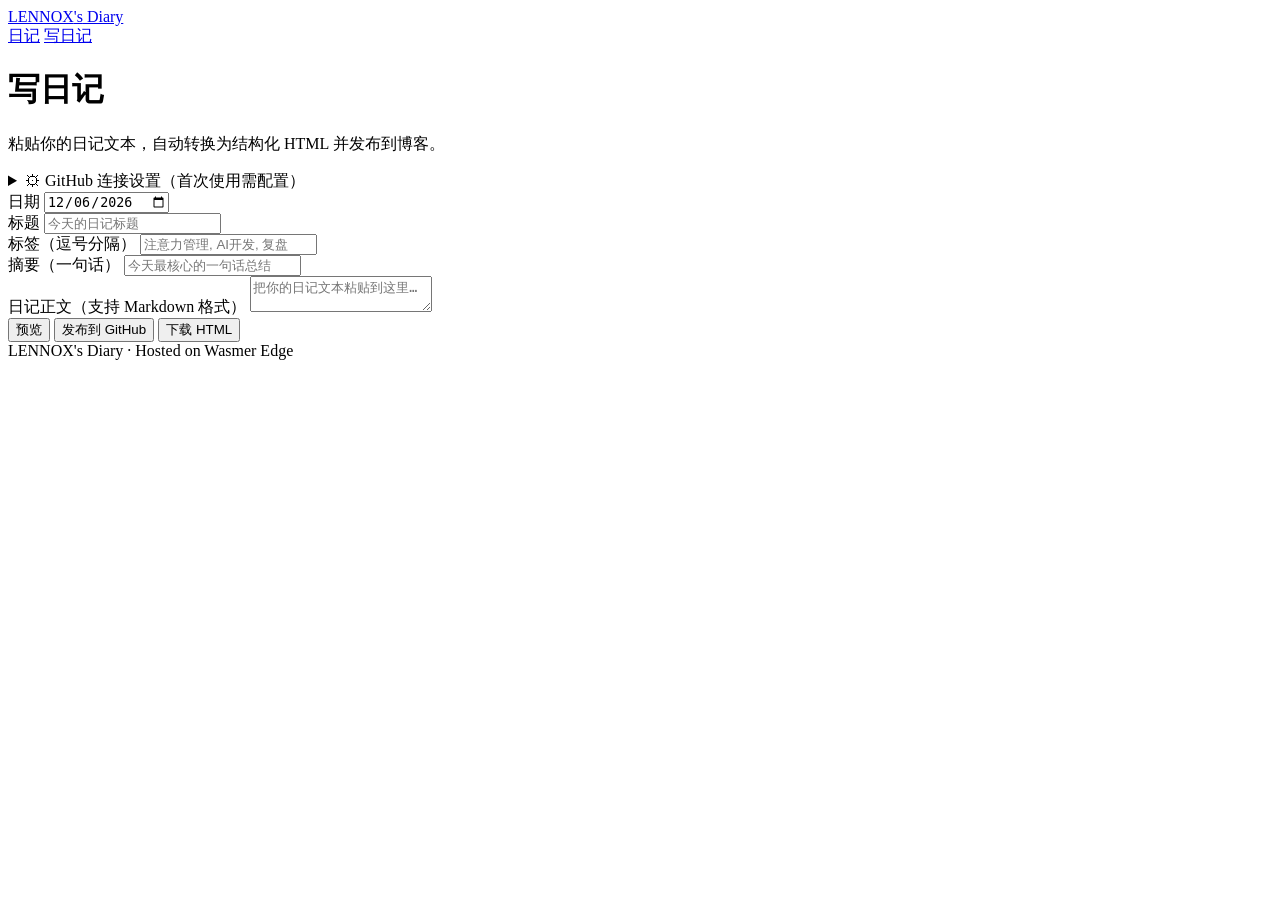
==== public/editor.html @ 010c524f "Add files via upload" ====
<!DOCTYPE html>
<html lang="zh-CN">
<head>
  <meta charset="UTF-8">
  <meta name="viewport" content="width=device-width, initial-scale=1.0">
  <title>写日记 — LENNOX's Diary</title>
  <meta name="robots" content="noindex">
  <link rel="stylesheet" href="/css/style.css">
</head>
<body>

  <header class="site-header">
    <div class="inner">
      <a href="/" class="site-title">LENNOX<span>'s</span> Diary</a>
      <nav class="site-nav">
        <a href="/">日记</a>
        <a href="/editor.html" class="active">写日记</a>
      </nav>
    </div>
  </header>

  <div class="editor-container">
    <h1 class="page-heading">写日记</h1>
    <p class="page-subtitle">粘贴你的日记文本，自动转换为结构化 HTML 并发布到博客。</p>

    <!-- GitHub Settings (collapsible) -->
    <details class="settings-panel" id="settingsPanel">
      <summary>⚙ GitHub 连接设置（首次使用需配置）</summary>
      <div class="settings-inner">
        <div class="editor-section">
          <label for="ghToken">GitHub Personal Access Token</label>
          <input type="password" class="editor-input" id="ghToken" placeholder="ghp_xxxxxxxxxxxx">
        </div>
        <div class="editor-row">
          <div class="editor-section">
            <label for="ghOwner">GitHub 用户名</label>
            <input type="text" class="editor-input" id="ghOwner" placeholder="your-github-username">
          </div>
          <div class="editor-section">
            <label for="ghRepo">仓库名</label>
            <input type="text" class="editor-input" id="ghRepo" placeholder="lennox-diary">
          </div>
        </div>
        <div class="editor-section">
          <label for="ghBranch">分支（默认 main）</label>
          <input type="text" class="editor-input" id="ghBranch" placeholder="main" value="main">
        </div>
        <div class="btn-group">
          <button class="btn btn-secondary" onclick="saveSettings()">保存设置</button>
          <span id="settingsStatus" style="font-size:0.85rem;color:var(--text-muted);align-self:center;"></span>
        </div>
      </div>
    </details>

    <!-- Entry metadata -->
    <div class="editor-row">
      <div class="editor-section">
        <label for="entryDate">日期</label>
        <input type="date" class="editor-input" id="entryDate">
      </div>
      <div class="editor-section">
        <label for="entryTitle">标题</label>
        <input type="text" class="editor-input" id="entryTitle" placeholder="今天的日记标题">
      </div>
    </div>

    <div class="editor-row">
      <div class="editor-section">
        <label for="entryTags">标签（逗号分隔）</label>
        <input type="text" class="editor-input" id="entryTags" placeholder="注意力管理, AI开发, 复盘">
      </div>
      <div class="editor-section">
        <label for="entrySummary">摘要（一句话）</label>
        <input type="text" class="editor-input" id="entrySummary" placeholder="今天最核心的一句话总结">
      </div>
    </div>

    <!-- Main text area -->
    <div class="editor-section">
      <label for="entryContent">日记正文（支持 Markdown 格式）</label>
      <textarea class="editor-textarea" id="entryContent" placeholder="把你的日记文本粘贴到这里…

支持的格式：
# 一级标题
## 二级标题
### 三级标题
- 列表项
> 引用块
**粗体**
普通段落直接写

洞察卡会自动识别 ### Insight-XX 格式并特殊渲染。"></textarea>
    </div>

    <div class="btn-group">
      <button class="btn btn-secondary" onclick="preview()">预览</button>
      <button class="btn btn-primary" onclick="publish()">发布到 GitHub</button>
      <button class="btn btn-secondary" onclick="downloadHTML()">下载 HTML</button>
    </div>

    <div id="statusMsg" class="status-msg"></div>

    <!-- Preview area -->
    <div class="preview-panel" id="previewPanel" style="display:none;">
      <h2 style="font-family:var(--font-display);font-size:1.1rem;margin-bottom:1rem;color:var(--text-muted);">预览</h2>
      <div id="previewContent" class="article-body"></div>
    </div>
  </div>

  <footer class="site-footer">
    LENNOX's Diary · Hosted on Wasmer Edge
  </footer>

  <script>
    // ========================================
    // Settings persistence (localStorage)
    // ========================================
    function loadSettings() {
      const fields = ['ghToken', 'ghOwner', 'ghRepo', 'ghBranch'];
      fields.forEach(id => {
        const val = localStorage.getItem('diary_' + id);
        if (val) document.getElementById(id).value = val;
      });
      // Auto-set today's date
      const today = new Date().toISOString().split('T')[0];
      document.getElementById('entryDate').value = today;
      // If settings exist, collapse the panel
      if (localStorage.getItem('diary_ghToken')) {
        document.getElementById('settingsPanel').removeAttribute('open');
      }
    }

    function saveSettings() {
      const fields = ['ghToken', 'ghOwner', 'ghRepo', 'ghBranch'];
      fields.forEach(id => {
        localStorage.setItem('diary_' + id, document.getElementById(id).value);
      });
      document.getElementById('settingsStatus').textContent = '✓ 已保存';
      document.getElementById('settingsPanel').removeAttribute('open');
      setTimeout(() => { document.getElementById('settingsStatus').textContent = ''; }, 2000);
    }

    loadSettings();

    // ========================================
    // Markdown-like → HTML converter
    // ========================================
    function markdownToHTML(text) {
      const lines = text.split('\n');
      let html = '';
      let inList = false;
      let inBlockquote = false;
      let listItems = [];
      let bqItems = [];

      function flushList() {
        if (listItems.length > 0) {
          html += '<ul>\n' + listItems.map(li => `  <li>${li}</li>`).join('\n') + '\n</ul>\n';
          listItems = [];
        }
        inList = false;
      }

      function flushBlockquote() {
        if (bqItems.length > 0) {
          html += '<blockquote>\n' + bqItems.map(bq => `  <p>${bq}</p>`).join('\n') + '\n</blockquote>\n';
          bqItems = [];
        }
        inBlockquote = false;
      }

      function inlineFormat(text) {
        // Bold
        text = text.replace(/\*\*(.+?)\*\*/g, '<strong>$1</strong>');
        // Inline code
        text = text.replace(/`(.+?)`/g, '<code>$1</code>');
        return text;
      }

      for (let i = 0; i < lines.length; i++) {
        let line = lines[i];
        let trimmed = line.trim();

        // Empty line
        if (trimmed === '') {
          flushList();
          flushBlockquote();
          continue;
        }

        // Section divider
        if (trimmed === '---') {
          flushList();
          flushBlockquote();
          html += '<div class="section-divider">· · ·</div>\n';
          continue;
        }

        // Headings
        if (trimmed.startsWith('### Insight-') || trimmed.startsWith('### Insight-')) {
          flushList();
          flushBlockquote();
          // Start insight card - collect until next heading or empty lines
          let insightTitle = trimmed.replace(/^###\s*/, '');
          let insightBody = '';
          i++;
          while (i < lines.length) {
            let nextLine = lines[i].trim();
            if (nextLine === '' && i + 1 < lines.length && (lines[i+1].trim().startsWith('#') || lines[i+1].trim().startsWith('### Insight'))) break;
            if (nextLine.startsWith('#')) { i--; break; }
            if (nextLine === '') { i++; continue; }
            // Classify insight lines
            if (nextLine.startsWith('* **结构**') || nextLine.startsWith('- **结构**')) {
              insightBody += `<p class="structure">${inlineFormat(nextLine.replace(/^[\*\-]\s*/, ''))}</p>\n`;
            } else if (nextLine.startsWith('* **关键点**') || nextLine.startsWith('- **关键点**')) {
              insightBody += `<p class="key-point">${inlineFormat(nextLine.replace(/^[\*\-]\s*/, ''))}</p>\n`;
            } else if (nextLine.startsWith('* **后果**') || nextLine.startsWith('- **后果**') ||
                       nextLine.startsWith('* **结论') || nextLine.startsWith('- **结论')) {
              insightBody += `<p class="conclusion">${inlineFormat(nextLine.replace(/^[\*\-]\s*/, ''))}</p>\n`;
            } else {
              insightBody += `<p>${inlineFormat(nextLine.replace(/^[\*\-]\s*/, ''))}</p>\n`;
            }
            i++;
          }
          html += `<div class="insight-card">\n  <h3>${inlineFormat(insightTitle)}</h3>\n  ${insightBody}</div>\n`;
          continue;
        }

        if (trimmed.startsWith('# ') && !trimmed.startsWith('## ')) {
          flushList(); flushBlockquote();
          // Skip top-level title (used as article title instead)
          continue;
        }
        if (trimmed.startsWith('## ')) {
          flushList(); flushBlockquote();
          html += `<h2>${inlineFormat(trimmed.replace(/^##\s*/, ''))}</h2>\n`;
          continue;
        }
        if (trimmed.startsWith('### ')) {
          flushList(); flushBlockquote();
          html += `<h3>${inlineFormat(trimmed.replace(/^###\s*/, ''))}</h3>\n`;
          continue;
        }

        // Blockquote
        if (trimmed.startsWith('> ')) {
          flushList();
          inBlockquote = true;
          bqItems.push(inlineFormat(trimmed.replace(/^>\s*/, '')));
          continue;
        }

        // List items
        if (trimmed.startsWith('* ') || trimmed.startsWith('- ')) {
          flushBlockquote();
          inList = true;
          listItems.push(inlineFormat(trimmed.replace(/^[\*\-]\s*/, '')));
          continue;
        }

        // Regular paragraph
        flushList();
        flushBlockquote();
        html += `<p>${inlineFormat(trimmed)}</p>\n`;
      }

      flushList();
      flushBlockquote();
      return html;
    }

    // ========================================
    // Generate full HTML page for entry
    // ========================================
    function generateEntryHTML(date, title, tags, summary, bodyHTML) {
      const tagsArray = tags.split(/[,，]/).map(t => t.trim()).filter(Boolean);
      const tagsMeta = tagsArray.join(', ');
      const tagsHTML = tagsArray.map(t => `          <span class="tag" itemprop="keywords">${t}</span>`).join('\n');
      const schemaJSON = JSON.stringify({
        "@context": "https://schema.org",
        "@type": "BlogPosting",
        "headline": title,
        "datePublished": date,
        "author": { "@type": "Person", "name": "LENNOX" },
        "keywords": tagsArray,
        "inLanguage": "zh-CN",
        "description": summary
      }, null, 2);

      return `<!DOCTYPE html>
<html lang="zh-CN">
<head>
  <meta charset="UTF-8">
  <meta name="viewport" content="width=device-width, initial-scale=1.0">
  <title>${date} — ${title} — LENNOX's Diary</title>
  <meta name="description" content="${summary}">
  <meta name="keywords" content="${tagsMeta}">
  <meta name="author" content="LENNOX">
  <meta name="robots" content="index, follow">
  <script type="application/ld+json">
  ${schemaJSON}
  ${'<'}/script>
  <link rel="stylesheet" href="/css/style.css">
</head>
<body>
  <header class="site-header">
    <div class="inner">
      <a href="/" class="site-title">LENNOX<span>'s</span> Diary</a>
      <nav class="site-nav">
        <a href="/">日记</a>
        <a href="/editor.html">写日记</a>
      </nav>
    </div>
  </header>
  <main class="content-wrapper">
    <a href="/" class="back-link">← 返回日记列表</a>
    <article itemscope itemtype="https://schema.org/BlogPosting">
      <header class="article-header">
        <time class="entry-date" itemprop="datePublished" datetime="${date}">${date}</time>
        <h1 class="article-title" itemprop="headline">${title}</h1>
        <div class="article-meta-tags">
${tagsHTML}
        </div>
        <meta itemprop="author" content="LENNOX">
      </header>
      <div class="article-body" itemprop="articleBody">
        ${bodyHTML}
      </div>
    </article>
  </main>
  <footer class="site-footer">
    LENNOX's Diary · Hosted on Wasmer Edge
  </footer>
</body>
</html>`;
    }

    // ========================================
    // Preview
    // ========================================
    function preview() {
      const content = document.getElementById('entryContent').value;
      const bodyHTML = markdownToHTML(content);
      document.getElementById('previewContent').innerHTML = bodyHTML;
      document.getElementById('previewPanel').style.display = 'block';
      document.getElementById('previewPanel').scrollIntoView({ behavior: 'smooth' });
    }

    // ========================================
    // Download HTML file locally
    // ========================================
    function downloadHTML() {
      const date = document.getElementById('entryDate').value;
      const title = document.getElementById('entryTitle').value;
      const tags = document.getElementById('entryTags').value;
      const summary = document.getElementById('entrySummary').value;
      const content = document.getElementById('entryContent').value;

      if (!date || !title || !content) {
        showStatus('请填写日期、标题和正文', 'error');
        return;
      }

      const bodyHTML = markdownToHTML(content);
      const fullHTML = generateEntryHTML(date, title, tags, summary, bodyHTML);

      const blob = new Blob([fullHTML], { type: 'text/html;charset=utf-8' });
      const url = URL.createObjectURL(blob);
      const a = document.createElement('a');
      a.href = url;
      a.download = `${date}.html`;
      a.click();
      URL.revokeObjectURL(url);
      showStatus(`✓ 已下载 ${date}.html`, 'success');
    }

    // ========================================
    // Publish to GitHub (creates entry + updates manifest)
    // ========================================
    async function publish() {
      const token = document.getElementById('ghToken').value || localStorage.getItem('diary_ghToken');
      const owner = document.getElementById('ghOwner').value || localStorage.getItem('diary_ghOwner');
      const repo = document.getElementById('ghRepo').value || localStorage.getItem('diary_ghRepo');
      const branch = document.getElementById('ghBranch').value || localStorage.getItem('diary_ghBranch') || 'main';

      if (!token || !owner || !repo) {
        showStatus('请先在设置中配置 GitHub 信息', 'error');
        document.getElementById('settingsPanel').setAttribute('open', '');
        return;
      }

      const date = document.getElementById('entryDate').value;
      const title = document.getElementById('entryTitle').value;
      const tags = document.getElementById('entryTags').value;
      const summary = document.getElementById('entrySummary').value;
      const content = document.getElementById('entryContent').value;

      if (!date || !title || !content) {
        showStatus('请填写日期、标题和正文', 'error');
        return;
      }

      showStatus('正在发布…', 'info');

      try {
        const bodyHTML = markdownToHTML(content);
        const fullHTML = generateEntryHTML(date, title, tags, summary, bodyHTML);
        const fileName = `${date}.html`;
        const filePath = `public/entries/${fileName}`;
        const apiBase = `https://api.github.com/repos/${owner}/${repo}/contents`;
        const headers = {
          'Authorization': `token ${token}`,
          'Content-Type': 'application/json',
          'Accept': 'application/vnd.github.v3+json'
        };

        // Step 1: Upload the entry HTML file
        // Check if file exists (to get SHA for update)
        let sha = null;
        try {
          const existing = await fetch(`${apiBase}/${filePath}?ref=${branch}`, { headers });
          if (existing.ok) {
            const data = await existing.json();
            sha = data.sha;
          }
        } catch(e) { /* file doesn't exist yet, fine */ }

        const entryPayload = {
          message: `diary: add ${date} - ${title}`,
          content: btoa(unescape(encodeURIComponent(fullHTML))),
          branch: branch
        };
        if (sha) entryPayload.sha = sha;

        const entryResp = await fetch(`${apiBase}/${filePath}`, {
          method: 'PUT',
          headers,
          body: JSON.stringify(entryPayload)
        });

        if (!entryResp.ok) {
          const err = await entryResp.json();
          throw new Error(`上传日记文件失败: ${err.message}`);
        }

        // Step 2: Update manifest.json
        const manifestPath = 'public/entries/manifest.json';
        let manifest = { site: { title: "LENNOX's Diary", description: "结构化每日复盘与成长记录", author: "LENNOX", language: "zh-CN" }, entries: [] };
        let manifestSha = null;

        try {
          const mResp = await fetch(`${apiBase}/${manifestPath}?ref=${branch}`, { headers });
          if (mResp.ok) {
            const mData = await mResp.json();
            manifestSha = mData.sha;
            manifest = JSON.parse(decodeURIComponent(escape(atob(mData.content.replace(/\n/g, '')))));
          }
        } catch(e) { /* use default manifest */ }

        const tagsArray = tags.split(/[,，]/).map(t => t.trim()).filter(Boolean);
        const newEntry = { date, title, file: fileName, tags: tagsArray, summary };

        // Remove existing entry for same date if exists
        manifest.entries = manifest.entries.filter(e => e.date !== date);
        manifest.entries.push(newEntry);
        // Sort newest first
        manifest.entries.sort((a, b) => b.date.localeCompare(a.date));

        const manifestPayload = {
          message: `diary: update manifest for ${date}`,
          content: btoa(unescape(encodeURIComponent(JSON.stringify(manifest, null, 2)))),
          branch: branch
        };
        if (manifestSha) manifestPayload.sha = manifestSha;

        const mUpdateResp = await fetch(`${apiBase}/${manifestPath}`, {
          method: 'PUT',
          headers,
          body: JSON.stringify(manifestPayload)
        });

        if (!mUpdateResp.ok) {
          const err = await mUpdateResp.json();
          throw new Error(`更新 manifest 失败: ${err.message}`);
        }

        showStatus(`✓ 发布成功！${date} 的日记已提交到 GitHub。Wasmer 将自动重新部署。`, 'success');

      } catch (err) {
        showStatus(`✗ 发布失败: ${err.message}`, 'error');
        console.error(err);
      }
    }

    // ========================================
    // Status message helper
    // ========================================
    function showStatus(msg, type) {
      const el = document.getElementById('statusMsg');
      el.textContent = msg;
      el.className = 'status-msg ' + type;
    }
  </script>

</body>
</html>
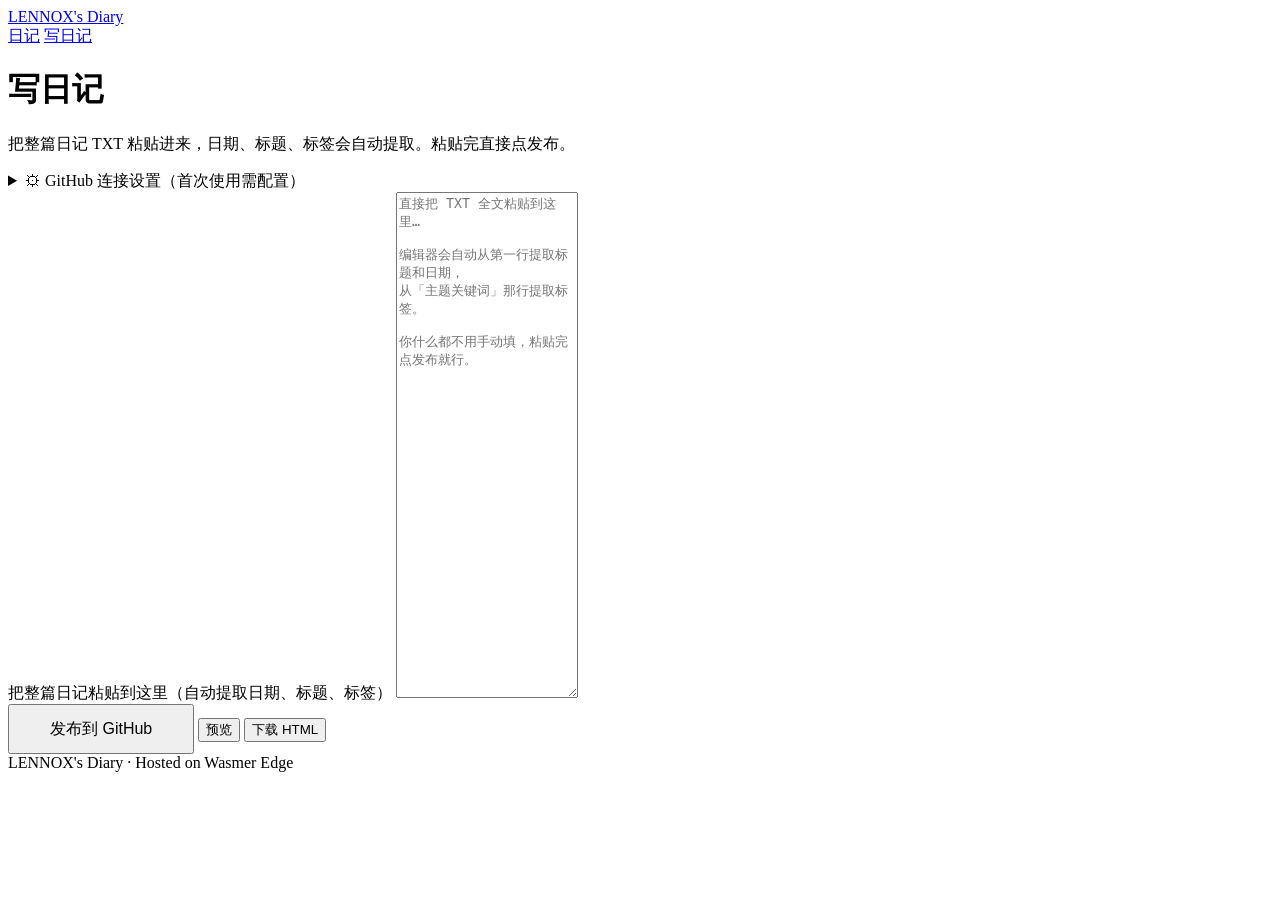
==== commit 9d341699: "Add files via upload" ====
--- a/public/editor.html
+++ b/public/editor.html
@@ -6,6 +6,40 @@
   <title>写日记 — LENNOX's Diary</title>
   <meta name="robots" content="noindex">
   <link rel="stylesheet" href="/css/style.css">
+  <style>
+    .auto-fields {
+      background: var(--bg-secondary);
+      border: 1px solid var(--border);
+      border-radius: 8px;
+      padding: 1.2rem 1.4rem;
+      margin: 1rem 0 1.5rem;
+      display: none;
+    }
+    .auto-fields .field-row {
+      display: flex;
+      gap: 0.6rem;
+      margin-bottom: 0.5rem;
+      align-items: baseline;
+      flex-wrap: wrap;
+    }
+    .auto-fields .field-label {
+      font-family: var(--font-display);
+      font-size: 0.78rem;
+      font-weight: 600;
+      color: var(--text-muted);
+      min-width: 3em;
+    }
+    .auto-fields .field-value {
+      font-size: 0.88rem;
+      color: var(--text-primary);
+      word-break: break-all;
+    }
+    .auto-fields .field-value .tag {
+      margin-right: 0.3rem;
+    }
+    .parsed-ok { border-left: 3px solid #4caf50 !important; }
+    .parsed-fail { border-left: 3px solid var(--accent) !important; }
+  </style>
 </head>
 <body>
 
@@ -21,7 +55,7 @@
 
   <div class="editor-container">
     <h1 class="page-heading">写日记</h1>
-    <p class="page-subtitle">粘贴你的日记文本，自动转换为结构化 HTML 并发布到博客。</p>
+    <p class="page-subtitle">把整篇日记 TXT 粘贴进来，日期、标题、标签会自动提取。粘贴完直接点发布。</p>
 
     <!-- GitHub Settings (collapsible) -->
     <details class="settings-panel" id="settingsPanel">
@@ -52,49 +86,40 @@
       </div>
     </details>
 
-    <!-- Entry metadata -->
-    <div class="editor-row">
-      <div class="editor-section">
-        <label for="entryDate">日期</label>
-        <input type="date" class="editor-input" id="entryDate">
+    <!-- Auto-extracted fields display -->
+    <div class="auto-fields" id="autoFields">
+      <div class="field-row">
+        <span class="field-label">日期</span>
+        <span class="field-value" id="parsedDate">—</span>
       </div>
-      <div class="editor-section">
-        <label for="entryTitle">标题</label>
-        <input type="text" class="editor-input" id="entryTitle" placeholder="今天的日记标题">
+      <div class="field-row">
+        <span class="field-label">标题</span>
+        <span class="field-value" id="parsedTitle">—</span>
+      </div>
+      <div class="field-row">
+        <span class="field-label">标签</span>
+        <span class="field-value" id="parsedTags">—</span>
+      </div>
+      <div class="field-row">
+        <span class="field-label">摘要</span>
+        <span class="field-value" id="parsedSummary">—</span>
       </div>
     </div>
 
-    <div class="editor-row">
-      <div class="editor-section">
-        <label for="entryTags">标签（逗号分隔）</label>
-        <input type="text" class="editor-input" id="entryTags" placeholder="注意力管理, AI开发, 复盘">
-      </div>
-      <div class="editor-section">
-        <label for="entrySummary">摘要（一句话）</label>
-        <input type="text" class="editor-input" id="entrySummary" placeholder="今天最核心的一句话总结">
-      </div>
+    <!-- Single textarea -->
+    <div class="editor-section">
+      <label for="entryContent">把整篇日记粘贴到这里（自动提取日期、标题、标签）</label>
+      <textarea class="editor-textarea" id="entryContent" style="min-height:500px;" placeholder="直接把 TXT 全文粘贴到这里…
+
+编辑器会自动从第一行提取标题和日期，
+从「主题关键词」那行提取标签。
+
+你什么都不用手动填，粘贴完点发布就行。"></textarea>
     </div>
 
-    <!-- Main text area -->
-    <div class="editor-section">
-      <label for="entryContent">日记正文（支持 Markdown 格式）</label>
-      <textarea class="editor-textarea" id="entryContent" placeholder="把你的日记文本粘贴到这里…
-
-支持的格式：
-# 一级标题
-## 二级标题
-### 三级标题
-- 列表项
-> 引用块
-**粗体**
-普通段落直接写
-
-洞察卡会自动识别 ### Insight-XX 格式并特殊渲染。"></textarea>
-    </div>
-
     <div class="btn-group">
+      <button class="btn btn-primary" onclick="publish()" style="font-size:1rem;padding:0.8rem 2.5rem;">发布到 GitHub</button>
       <button class="btn btn-secondary" onclick="preview()">预览</button>
-      <button class="btn btn-primary" onclick="publish()">发布到 GitHub</button>
       <button class="btn btn-secondary" onclick="downloadHTML()">下载 HTML</button>
     </div>
 
@@ -113,7 +138,7 @@
 
   <script>
     // ========================================
-    // Settings persistence (localStorage)
+    // Settings persistence
     // ========================================
     function loadSettings() {
       const fields = ['ghToken', 'ghOwner', 'ghRepo', 'ghBranch'];
@@ -121,10 +146,6 @@
         const val = localStorage.getItem('diary_' + id);
         if (val) document.getElementById(id).value = val;
       });
-      // Auto-set today's date
-      const today = new Date().toISOString().split('T')[0];
-      document.getElementById('entryDate').value = today;
-      // If settings exist, collapse the panel
       if (localStorage.getItem('diary_ghToken')) {
         document.getElementById('settingsPanel').removeAttribute('open');
       }
@@ -143,13 +164,117 @@
     loadSettings();
 
     // ========================================
-    // Markdown-like → HTML converter
+    // Auto-parse: extract date, title, tags, summary
+    // ========================================
+    let parsedData = { date: '', title: '', tags: '', summary: '' };
+
+    function autoParse(text) {
+      const lines = text.split('\n');
+      let date = '';
+      let title = '';
+      let tags = '';
+      let summary = '';
+
+      const firstLine = lines[0] || '';
+
+      // --- Date ---
+      const datePatterns = [
+        /(\d{4})-(\d{1,2})-(\d{1,2})/,
+        /(\d{4})\/(\d{1,2})\/(\d{1,2})/,
+        /(\d{4})年(\d{1,2})月(\d{1,2})日/
+      ];
+      // Try first line
+      for (const pat of datePatterns) {
+        const m = firstLine.match(pat);
+        if (m) { date = `${m[1]}-${m[2].padStart(2,'0')}-${m[3].padStart(2,'0')}`; break; }
+      }
+      // Fallback: 元信息 section
+      if (!date) {
+        for (const line of lines.slice(0, 30)) {
+          if (line.includes('原始记录时间') || line.includes('原始发生日期')) {
+            for (const pat of datePatterns) {
+              const m = line.match(pat);
+              if (m) { date = `${m[1]}-${m[2].padStart(2,'0')}-${m[3].padStart(2,'0')}`; break; }
+            }
+            if (date) break;
+          }
+        }
+      }
+
+      // --- Title ---
+      const titleMatch = firstLine.match(/^#\s*diary[｜|]\s*(.+)/i);
+      if (titleMatch) {
+        title = titleMatch[1]
+          .replace(/[\(（]\s*\d{4}[-\/]\d{1,2}[-\/]\d{1,2}[^)）]*[\)）]/g, '')
+          .replace(/整合版\s*v[\d.]+.*/g, '')
+          .replace(/[\(（]含补丁说明[\)）]/g, '')
+          .trim()
+          .replace(/[；;，,。.、\s]+$/, '')
+          .trim();
+      }
+
+      // --- Tags from 主题关键词 ---
+      for (const line of lines.slice(0, 40)) {
+        if (line.includes('主题关键词')) {
+          const tagMatch = line.match(/[：:]\s*(.+)/);
+          if (tagMatch) {
+            tags = tagMatch[1].replace(/#/g, '').split(/\s+/).filter(t => t.trim()).join(', ');
+          }
+          break;
+        }
+      }
+
+      // --- Summary: first substantial paragraph in section 1 ---
+      let inSection1 = false;
+      for (const line of lines) {
+        if (line.match(/^##\s*1[）\)]/)) { inSection1 = true; continue; }
+        if (inSection1 && line.match(/^##\s*[2-9]/)) break;
+        if (inSection1 && line.trim().length > 20 && !line.startsWith('#') && !line.startsWith('*') && !line.startsWith('-') && !line.startsWith('>')) {
+          summary = line.trim().substring(0, 120);
+          if (line.trim().length > 120) summary += '…';
+          break;
+        }
+      }
+      if (!summary) {
+        for (const line of lines) {
+          if (line.trim().startsWith('> ') && line.trim().length > 10) {
+            summary = line.trim().replace(/^>\s*/, '').replace(/^[""]/, '').replace(/[""]$/, '').substring(0, 120);
+            break;
+          }
+        }
+      }
+
+      parsedData = { date, title, tags, summary };
+
+      // Update UI
+      const af = document.getElementById('autoFields');
+      af.style.display = 'block';
+      document.getElementById('parsedDate').textContent = date || '（未识别）';
+      document.getElementById('parsedTitle').textContent = title || '（未识别）';
+      document.getElementById('parsedSummary').textContent = summary || '（自动生成）';
+
+      if (tags) {
+        document.getElementById('parsedTags').innerHTML = tags.split(',').map(t =>
+          `<span class="tag">${t.trim()}</span>`
+        ).join(' ');
+      } else {
+        document.getElementById('parsedTags').textContent = '（未识别）';
+      }
+
+      af.className = 'auto-fields ' + (date && title ? 'parsed-ok' : 'parsed-fail');
+    }
+
+    // Auto-parse on input
+    document.getElementById('entryContent').addEventListener('input', function() {
+      if (this.value.trim().length > 50) autoParse(this.value);
+    });
+
+    // ========================================
+    // Markdown → HTML
     // ========================================
     function markdownToHTML(text) {
       const lines = text.split('\n');
       let html = '';
-      let inList = false;
-      let inBlockquote = false;
       let listItems = [];
       let bqItems = [];
 
@@ -158,133 +283,74 @@
           html += '<ul>\n' + listItems.map(li => `  <li>${li}</li>`).join('\n') + '\n</ul>\n';
           listItems = [];
         }
-        inList = false;
-      }
-
-      function flushBlockquote() {
+      }
+      function flushBQ() {
         if (bqItems.length > 0) {
           html += '<blockquote>\n' + bqItems.map(bq => `  <p>${bq}</p>`).join('\n') + '\n</blockquote>\n';
           bqItems = [];
         }
-        inBlockquote = false;
-      }
-
-      function inlineFormat(text) {
-        // Bold
+      }
+      function fmt(text) {
         text = text.replace(/\*\*(.+?)\*\*/g, '<strong>$1</strong>');
-        // Inline code
         text = text.replace(/`(.+?)`/g, '<code>$1</code>');
         return text;
       }
 
       for (let i = 0; i < lines.length; i++) {
-        let line = lines[i];
-        let trimmed = line.trim();
-
-        // Empty line
-        if (trimmed === '') {
-          flushList();
-          flushBlockquote();
-          continue;
-        }
-
-        // Section divider
-        if (trimmed === '---') {
-          flushList();
-          flushBlockquote();
-          html += '<div class="section-divider">· · ·</div>\n';
-          continue;
-        }
-
-        // Headings
-        if (trimmed.startsWith('### Insight-') || trimmed.startsWith('### Insight-')) {
-          flushList();
-          flushBlockquote();
-          // Start insight card - collect until next heading or empty lines
+        let trimmed = lines[i].trim();
+        if (trimmed === '') { flushList(); flushBQ(); continue; }
+        if (trimmed === '---') { flushList(); flushBQ(); html += '<div class="section-divider">· · ·</div>\n'; continue; }
+
+        // Insight cards
+        if (trimmed.startsWith('### Insight-')) {
+          flushList(); flushBQ();
           let insightTitle = trimmed.replace(/^###\s*/, '');
           let insightBody = '';
           i++;
           while (i < lines.length) {
-            let nextLine = lines[i].trim();
-            if (nextLine === '' && i + 1 < lines.length && (lines[i+1].trim().startsWith('#') || lines[i+1].trim().startsWith('### Insight'))) break;
-            if (nextLine.startsWith('#')) { i--; break; }
-            if (nextLine === '') { i++; continue; }
-            // Classify insight lines
-            if (nextLine.startsWith('* **结构**') || nextLine.startsWith('- **结构**')) {
-              insightBody += `<p class="structure">${inlineFormat(nextLine.replace(/^[\*\-]\s*/, ''))}</p>\n`;
-            } else if (nextLine.startsWith('* **关键点**') || nextLine.startsWith('- **关键点**')) {
-              insightBody += `<p class="key-point">${inlineFormat(nextLine.replace(/^[\*\-]\s*/, ''))}</p>\n`;
-            } else if (nextLine.startsWith('* **后果**') || nextLine.startsWith('- **后果**') ||
-                       nextLine.startsWith('* **结论') || nextLine.startsWith('- **结论')) {
-              insightBody += `<p class="conclusion">${inlineFormat(nextLine.replace(/^[\*\-]\s*/, ''))}</p>\n`;
-            } else {
-              insightBody += `<p>${inlineFormat(nextLine.replace(/^[\*\-]\s*/, ''))}</p>\n`;
-            }
+            let nl = lines[i].trim();
+            if (nl === '' && i+1 < lines.length && (lines[i+1].trim().startsWith('#'))) break;
+            if (nl.startsWith('#')) { i--; break; }
+            if (nl === '') { i++; continue; }
+            let cleaned = nl.replace(/^[\*\-]\s*/, '');
+            if (nl.match(/^\*\s*\*\*结构\*\*/) || nl.match(/^-\s*\*\*结构\*\*/))
+              insightBody += `<p class="structure">${fmt(cleaned)}</p>\n`;
+            else if (nl.match(/^\*\s*\*\*关键点\*\*/) || nl.match(/^-\s*\*\*关键点\*\*/))
+              insightBody += `<p class="key-point">${fmt(cleaned)}</p>\n`;
+            else if (nl.match(/^\*\s*\*\*(后果|结论)/) || nl.match(/^-\s*\*\*(后果|结论)/))
+              insightBody += `<p class="conclusion">${fmt(cleaned)}</p>\n`;
+            else
+              insightBody += `<p>${fmt(cleaned)}</p>\n`;
             i++;
           }
-          html += `<div class="insight-card">\n  <h3>${inlineFormat(insightTitle)}</h3>\n  ${insightBody}</div>\n`;
+          html += `<div class="insight-card">\n  <h3>${fmt(insightTitle)}</h3>\n  ${insightBody}</div>\n`;
           continue;
         }
 
-        if (trimmed.startsWith('# ') && !trimmed.startsWith('## ')) {
-          flushList(); flushBlockquote();
-          // Skip top-level title (used as article title instead)
-          continue;
-        }
-        if (trimmed.startsWith('## ')) {
-          flushList(); flushBlockquote();
-          html += `<h2>${inlineFormat(trimmed.replace(/^##\s*/, ''))}</h2>\n`;
-          continue;
-        }
-        if (trimmed.startsWith('### ')) {
-          flushList(); flushBlockquote();
-          html += `<h3>${inlineFormat(trimmed.replace(/^###\s*/, ''))}</h3>\n`;
-          continue;
-        }
-
-        // Blockquote
-        if (trimmed.startsWith('> ')) {
-          flushList();
-          inBlockquote = true;
-          bqItems.push(inlineFormat(trimmed.replace(/^>\s*/, '')));
-          continue;
-        }
-
-        // List items
-        if (trimmed.startsWith('* ') || trimmed.startsWith('- ')) {
-          flushBlockquote();
-          inList = true;
-          listItems.push(inlineFormat(trimmed.replace(/^[\*\-]\s*/, '')));
-          continue;
-        }
-
-        // Regular paragraph
-        flushList();
-        flushBlockquote();
-        html += `<p>${inlineFormat(trimmed)}</p>\n`;
-      }
-
-      flushList();
-      flushBlockquote();
+        if (trimmed.startsWith('# ') && !trimmed.startsWith('## ')) { flushList(); flushBQ(); continue; }
+        if (trimmed.startsWith('## ')) { flushList(); flushBQ(); html += `<h2>${fmt(trimmed.replace(/^##\s*/, ''))}</h2>\n`; continue; }
+        if (trimmed.startsWith('### ')) { flushList(); flushBQ(); html += `<h3>${fmt(trimmed.replace(/^###\s*/, ''))}</h3>\n`; continue; }
+        if (trimmed.startsWith('> ')) { flushList(); bqItems.push(fmt(trimmed.replace(/^>\s*/, ''))); continue; }
+        if (trimmed.startsWith('* ') || trimmed.startsWith('- ')) { flushBQ(); listItems.push(fmt(trimmed.replace(/^[\*\-]\s*/, ''))); continue; }
+
+        flushList(); flushBQ();
+        html += `<p>${fmt(trimmed)}</p>\n`;
+      }
+      flushList(); flushBQ();
       return html;
     }
 
     // ========================================
-    // Generate full HTML page for entry
+    // Generate full HTML page
     // ========================================
     function generateEntryHTML(date, title, tags, summary, bodyHTML) {
       const tagsArray = tags.split(/[,，]/).map(t => t.trim()).filter(Boolean);
-      const tagsMeta = tagsArray.join(', ');
       const tagsHTML = tagsArray.map(t => `          <span class="tag" itemprop="keywords">${t}</span>`).join('\n');
       const schemaJSON = JSON.stringify({
-        "@context": "https://schema.org",
-        "@type": "BlogPosting",
-        "headline": title,
-        "datePublished": date,
+        "@context": "https://schema.org", "@type": "BlogPosting",
+        "headline": title, "datePublished": date,
         "author": { "@type": "Person", "name": "LENNOX" },
-        "keywords": tagsArray,
-        "inLanguage": "zh-CN",
-        "description": summary
+        "keywords": tagsArray, "inLanguage": "zh-CN", "description": summary
       }, null, 2);
 
       return `<!DOCTYPE html>
@@ -294,7 +360,7 @@
   <meta name="viewport" content="width=device-width, initial-scale=1.0">
   <title>${date} — ${title} — LENNOX's Diary</title>
   <meta name="description" content="${summary}">
-  <meta name="keywords" content="${tagsMeta}">
+  <meta name="keywords" content="${tagsArray.join(', ')}">
   <meta name="author" content="LENNOX">
   <meta name="robots" content="index, follow">
   <script type="application/ld+json">
@@ -306,10 +372,7 @@
   <header class="site-header">
     <div class="inner">
       <a href="/" class="site-title">LENNOX<span>'s</span> Diary</a>
-      <nav class="site-nav">
-        <a href="/">日记</a>
-        <a href="/editor.html">写日记</a>
-      </nav>
+      <nav class="site-nav"><a href="/">日记</a><a href="/editor.html">写日记</a></nav>
     </div>
   </header>
   <main class="content-wrapper">
@@ -318,9 +381,7 @@
       <header class="article-header">
         <time class="entry-date" itemprop="datePublished" datetime="${date}">${date}</time>
         <h1 class="article-title" itemprop="headline">${title}</h1>
-        <div class="article-meta-tags">
-${tagsHTML}
-        </div>
+        <div class="article-meta-tags">\n${tagsHTML}\n        </div>
         <meta itemprop="author" content="LENNOX">
       </header>
       <div class="article-body" itemprop="articleBody">
@@ -328,9 +389,7 @@
       </div>
     </article>
   </main>
-  <footer class="site-footer">
-    LENNOX's Diary · Hosted on Wasmer Edge
-  </footer>
+  <footer class="site-footer">LENNOX's Diary · Hosted on Wasmer Edge</footer>
 </body>
 </html>`;
     }
@@ -339,43 +398,32 @@
     // Preview
     // ========================================
     function preview() {
-      const content = document.getElementById('entryContent').value;
-      const bodyHTML = markdownToHTML(content);
-      document.getElementById('previewContent').innerHTML = bodyHTML;
+      const c = document.getElementById('entryContent').value;
+      if (!c.trim()) { showStatus('请先粘贴日记内容', 'error'); return; }
+      autoParse(c);
+      document.getElementById('previewContent').innerHTML = markdownToHTML(c);
       document.getElementById('previewPanel').style.display = 'block';
       document.getElementById('previewPanel').scrollIntoView({ behavior: 'smooth' });
     }
 
     // ========================================
-    // Download HTML file locally
+    // Download
     // ========================================
     function downloadHTML() {
-      const date = document.getElementById('entryDate').value;
-      const title = document.getElementById('entryTitle').value;
-      const tags = document.getElementById('entryTags').value;
-      const summary = document.getElementById('entrySummary').value;
-      const content = document.getElementById('entryContent').value;
-
-      if (!date || !title || !content) {
-        showStatus('请填写日期、标题和正文', 'error');
-        return;
-      }
-
-      const bodyHTML = markdownToHTML(content);
-      const fullHTML = generateEntryHTML(date, title, tags, summary, bodyHTML);
-
+      const c = document.getElementById('entryContent').value;
+      if (!c.trim()) { showStatus('请先粘贴日记内容', 'error'); return; }
+      autoParse(c);
+      const { date, title, tags, summary } = parsedData;
+      if (!date || !title) { showStatus('无法识别日期或标题，请检查格式', 'error'); return; }
+      const fullHTML = generateEntryHTML(date, title, tags, summary, markdownToHTML(c));
       const blob = new Blob([fullHTML], { type: 'text/html;charset=utf-8' });
-      const url = URL.createObjectURL(blob);
-      const a = document.createElement('a');
-      a.href = url;
-      a.download = `${date}.html`;
-      a.click();
-      URL.revokeObjectURL(url);
+      const a = document.createElement('a'); a.href = URL.createObjectURL(blob);
+      a.download = `${date}.html`; a.click();
       showStatus(`✓ 已下载 ${date}.html`, 'success');
     }
 
     // ========================================
-    // Publish to GitHub (creates entry + updates manifest)
+    // Publish to GitHub
     // ========================================
     async function publish() {
       const token = document.getElementById('ghToken').value || localStorage.getItem('diary_ghToken');
@@ -389,16 +437,12 @@
         return;
       }
 
-      const date = document.getElementById('entryDate').value;
-      const title = document.getElementById('entryTitle').value;
-      const tags = document.getElementById('entryTags').value;
-      const summary = document.getElementById('entrySummary').value;
       const content = document.getElementById('entryContent').value;
-
-      if (!date || !title || !content) {
-        showStatus('请填写日期、标题和正文', 'error');
-        return;
-      }
+      if (!content.trim()) { showStatus('请先粘贴日记内容', 'error'); return; }
+
+      autoParse(content);
+      const { date, title, tags, summary } = parsedData;
+      if (!date || !title) { showStatus('无法识别日期或标题，请确认第一行格式', 'error'); return; }
 
       showStatus('正在发布…', 'info');
 
@@ -408,99 +452,53 @@
         const fileName = `${date}.html`;
         const filePath = `public/entries/${fileName}`;
         const apiBase = `https://api.github.com/repos/${owner}/${repo}/contents`;
-        const headers = {
-          'Authorization': `token ${token}`,
-          'Content-Type': 'application/json',
-          'Accept': 'application/vnd.github.v3+json'
-        };
-
-        // Step 1: Upload the entry HTML file
-        // Check if file exists (to get SHA for update)
+        const headers = { 'Authorization': `token ${token}`, 'Content-Type': 'application/json', 'Accept': 'application/vnd.github.v3+json' };
+
+        // Upload entry
         let sha = null;
         try {
           const existing = await fetch(`${apiBase}/${filePath}?ref=${branch}`, { headers });
-          if (existing.ok) {
-            const data = await existing.json();
-            sha = data.sha;
-          }
-        } catch(e) { /* file doesn't exist yet, fine */ }
-
-        const entryPayload = {
-          message: `diary: add ${date} - ${title}`,
-          content: btoa(unescape(encodeURIComponent(fullHTML))),
-          branch: branch
-        };
-        if (sha) entryPayload.sha = sha;
-
-        const entryResp = await fetch(`${apiBase}/${filePath}`, {
-          method: 'PUT',
-          headers,
-          body: JSON.stringify(entryPayload)
-        });
-
-        if (!entryResp.ok) {
-          const err = await entryResp.json();
-          throw new Error(`上传日记文件失败: ${err.message}`);
-        }
-
-        // Step 2: Update manifest.json
-        const manifestPath = 'public/entries/manifest.json';
+          if (existing.ok) sha = (await existing.json()).sha;
+        } catch(e) {}
+
+        const payload = { message: `diary: ${date} - ${title}`, content: btoa(unescape(encodeURIComponent(fullHTML))), branch };
+        if (sha) payload.sha = sha;
+
+        const resp = await fetch(`${apiBase}/${filePath}`, { method: 'PUT', headers, body: JSON.stringify(payload) });
+        if (!resp.ok) throw new Error(`上传失败: ${(await resp.json()).message}`);
+
+        // Update manifest
+        const mPath = 'public/entries/manifest.json';
         let manifest = { site: { title: "LENNOX's Diary", description: "结构化每日复盘与成长记录", author: "LENNOX", language: "zh-CN" }, entries: [] };
-        let manifestSha = null;
-
+        let mSha = null;
         try {
-          const mResp = await fetch(`${apiBase}/${manifestPath}?ref=${branch}`, { headers });
-          if (mResp.ok) {
-            const mData = await mResp.json();
-            manifestSha = mData.sha;
-            manifest = JSON.parse(decodeURIComponent(escape(atob(mData.content.replace(/\n/g, '')))));
-          }
-        } catch(e) { /* use default manifest */ }
+          const mr = await fetch(`${apiBase}/${mPath}?ref=${branch}`, { headers });
+          if (mr.ok) { const md = await mr.json(); mSha = md.sha; manifest = JSON.parse(decodeURIComponent(escape(atob(md.content.replace(/\n/g, ''))))); }
+        } catch(e) {}
 
         const tagsArray = tags.split(/[,，]/).map(t => t.trim()).filter(Boolean);
-        const newEntry = { date, title, file: fileName, tags: tagsArray, summary };
-
-        // Remove existing entry for same date if exists
         manifest.entries = manifest.entries.filter(e => e.date !== date);
-        manifest.entries.push(newEntry);
-        // Sort newest first
+        manifest.entries.push({ date, title, file: fileName, tags: tagsArray, summary });
         manifest.entries.sort((a, b) => b.date.localeCompare(a.date));
 
-        const manifestPayload = {
-          message: `diary: update manifest for ${date}`,
-          content: btoa(unescape(encodeURIComponent(JSON.stringify(manifest, null, 2)))),
-          branch: branch
-        };
-        if (manifestSha) manifestPayload.sha = manifestSha;
-
-        const mUpdateResp = await fetch(`${apiBase}/${manifestPath}`, {
-          method: 'PUT',
-          headers,
-          body: JSON.stringify(manifestPayload)
-        });
-
-        if (!mUpdateResp.ok) {
-          const err = await mUpdateResp.json();
-          throw new Error(`更新 manifest 失败: ${err.message}`);
-        }
-
-        showStatus(`✓ 发布成功！${date} 的日记已提交到 GitHub。Wasmer 将自动重新部署。`, 'success');
-
+        const mPayload = { message: `diary: update manifest for ${date}`, content: btoa(unescape(encodeURIComponent(JSON.stringify(manifest, null, 2)))), branch };
+        if (mSha) mPayload.sha = mSha;
+
+        const mr2 = await fetch(`${apiBase}/${mPath}`, { method: 'PUT', headers, body: JSON.stringify(mPayload) });
+        if (!mr2.ok) throw new Error(`更新索引失败: ${(await mr2.json()).message}`);
+
+        showStatus(`✓ 发布成功！「${title}」(${date}) 已上线`, 'success');
       } catch (err) {
-        showStatus(`✗ 发布失败: ${err.message}`, 'error');
+        showStatus(`✗ ${err.message}`, 'error');
         console.error(err);
       }
     }
 
-    // ========================================
-    // Status message helper
-    // ========================================
     function showStatus(msg, type) {
       const el = document.getElementById('statusMsg');
       el.textContent = msg;
       el.className = 'status-msg ' + type;
     }
   </script>
-
 </body>
 </html>
